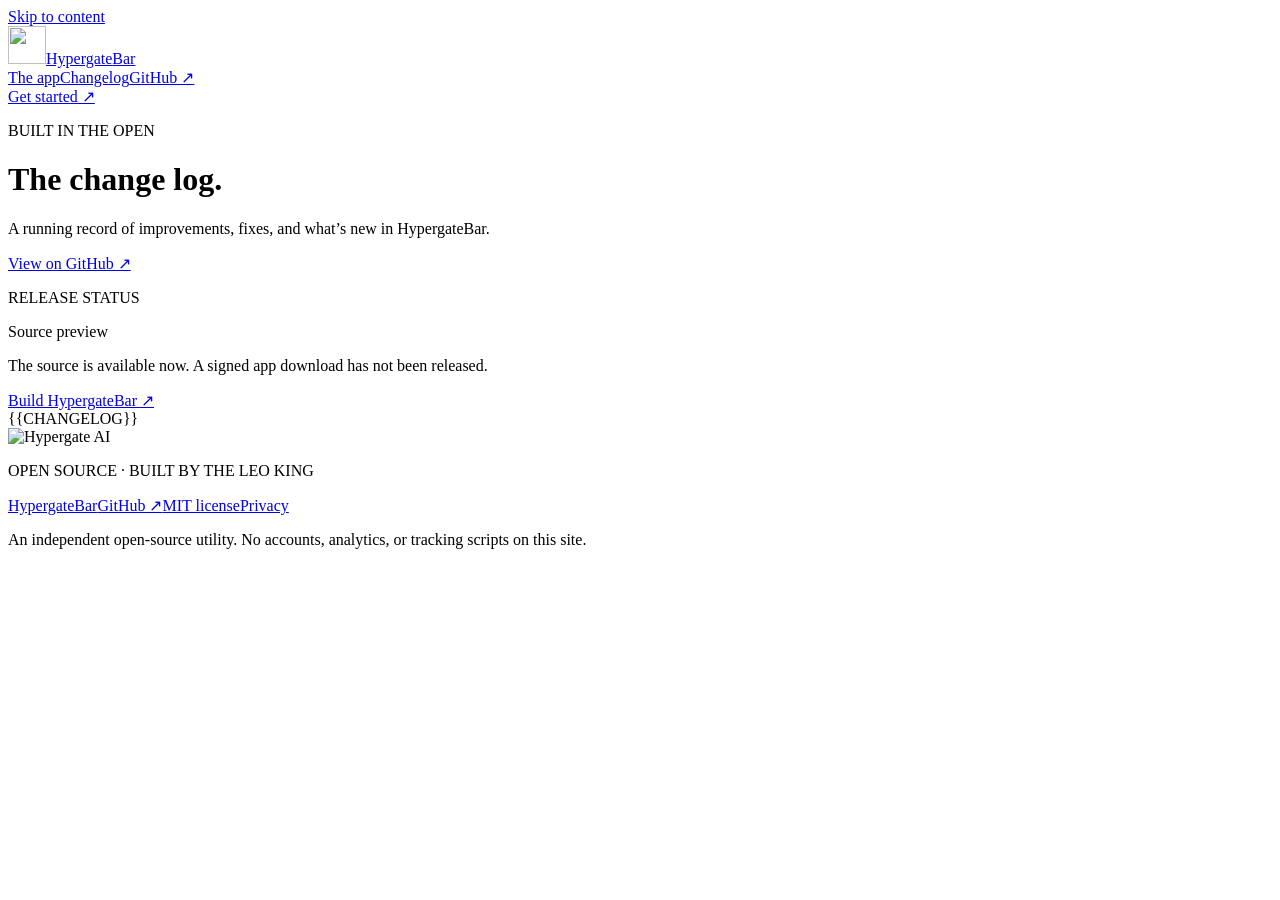
==== website/changelog.html @ e425a377 "Add public utility website and menu-bar update availability" ====
<!doctype html>
<html lang="en"><head><meta charset="utf-8"><meta name="viewport" content="width=device-width, initial-scale=1"><meta name="theme-color" content="#0c0c10"><title>Changelog · HypergateBar</title><meta name="description" content="HypergateBar development updates and release notes, published from the open-source repository."><link rel="icon" href="/assets/hypergate-icon.png" type="image/png"><link rel="stylesheet" href="/styles.css"></head><body>
<a class="skip" href="#main">Skip to content</a>
<header class="site-header"><div class="container nav"><a class="brand" href="/" aria-label="HypergateBar home"><img src="/assets/hypergate-icon.png" width="38" height="38" alt=""><span>Hypergate<span class="brand-bar">Bar</span></span></a><nav aria-label="Main navigation"><a href="/#inside">The app</a><a href="/changelog/" aria-current="page">Changelog</a><a class="source-link" href="https://github.com/theleoking-astrology/hypergate-bar">GitHub ↗</a></nav><a class="button small" href="/#install">Get started ↗</a></div></header>
<main id="main" class="container changelog-page"><div class="changelog-heading"><p class="eyebrow">BUILT IN THE OPEN</p><h1>The change log.</h1><p>A running record of improvements, fixes, and what’s new in HypergateBar.</p><a class="text-link" href="https://github.com/theleoking-astrology/hypergate-bar/blob/main/CHANGELOG.md">View on GitHub ↗</a></div><div class="changelog-layout"><aside><p class="eyebrow">RELEASE STATUS</p><p class="release-label"><span class="status-dot" aria-hidden="true"></span> Source preview</p><p>The source is available now. A signed app download has not been released.</p><a href="/#install">Build HypergateBar ↗</a></aside><div class="release-list">{{CHANGELOG}}</div></div></main>
<footer class="container site-footer"><div><img class="umbrella-wordmark" src="/assets/hypergate-wordmark.webp" width="210" height="17" alt="Hypergate AI"><p>OPEN SOURCE · BUILT BY THE LEO KING</p></div><nav aria-label="Footer navigation"><a href="/">HypergateBar</a><a href="https://github.com/theleoking-astrology/hypergate-bar">GitHub ↗</a><a href="https://github.com/theleoking-astrology/hypergate-bar/blob/main/LICENSE">MIT license</a><a href="https://github.com/theleoking-astrology/hypergate-bar/blob/main/docs/privacy.md">Privacy</a></nav><p class="footer-note">An independent open-source utility. No accounts, analytics, or tracking scripts on this site.</p></footer></body></html>
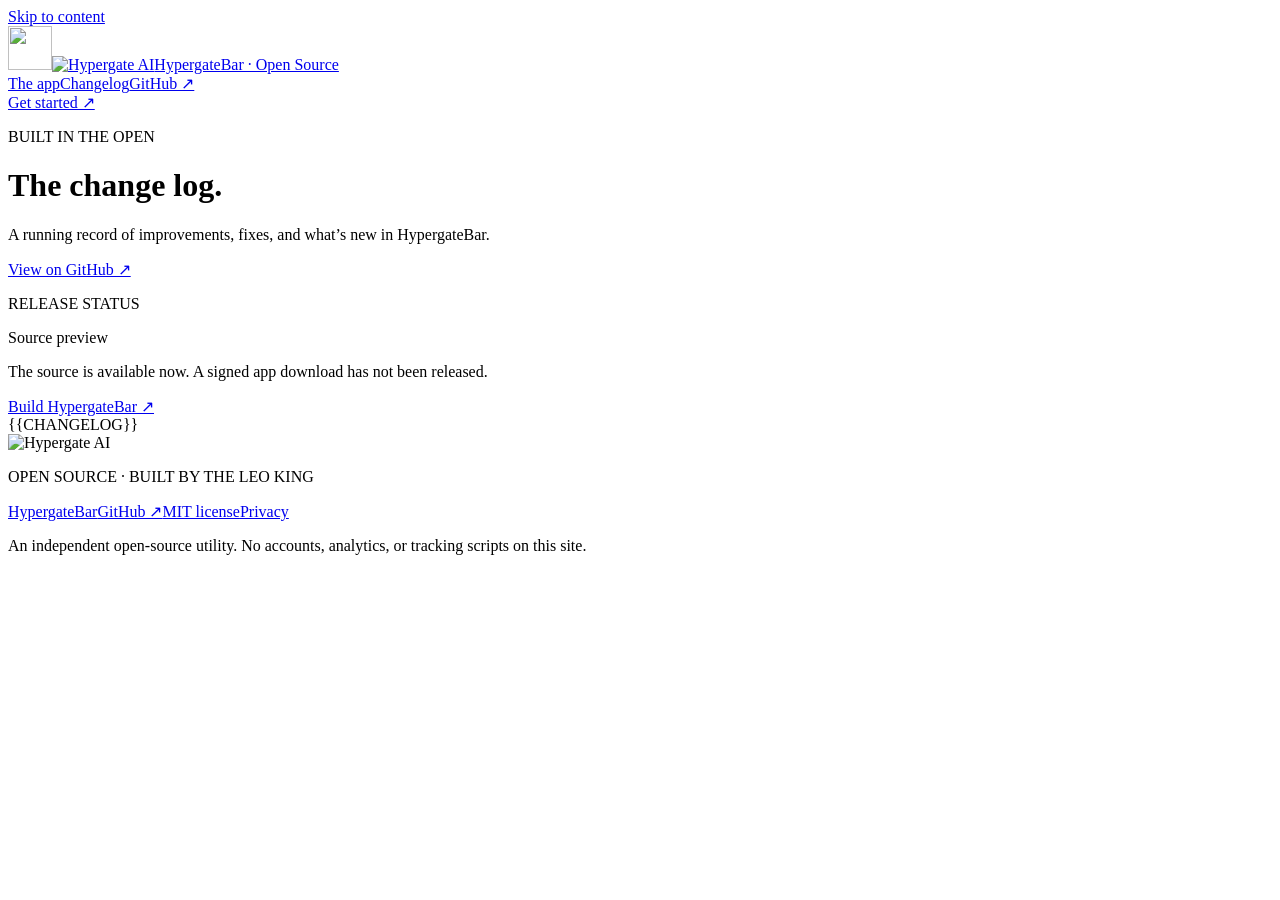
==== commit db0ac565: "Show full Hypergate AI logo in website headers" ====
--- a/website/changelog.html
+++ b/website/changelog.html
@@ -1,6 +1,6 @@
 <!doctype html>
 <html lang="en"><head><meta charset="utf-8"><meta name="viewport" content="width=device-width, initial-scale=1"><meta name="theme-color" content="#0c0c10"><title>Changelog · HypergateBar</title><meta name="description" content="HypergateBar development updates and release notes, published from the open-source repository."><link rel="icon" href="/assets/hypergate-icon.png" type="image/png"><link rel="stylesheet" href="/styles.css"></head><body>
 <a class="skip" href="#main">Skip to content</a>
-<header class="site-header"><div class="container nav"><a class="brand" href="/" aria-label="HypergateBar home"><img src="/assets/hypergate-icon.png" width="38" height="38" alt=""><span>Hypergate<span class="brand-bar">Bar</span></span></a><nav aria-label="Main navigation"><a href="/#inside">The app</a><a href="/changelog/" aria-current="page">Changelog</a><a class="source-link" href="https://github.com/theleoking-astrology/hypergate-bar">GitHub ↗</a></nav><a class="button small" href="/#install">Get started ↗</a></div></header>
+<header class="site-header"><div class="container nav"><a class="brand" href="/" aria-label="HypergateBar home"><img class="brand-icon" src="/assets/hypergate-icon.png" width="44" height="44" alt=""><span class="brand-identity"><img class="brand-logo" src="/assets/hypergate-wordmark.webp" width="280" height="22" alt="Hypergate AI"><span class="brand-product">HypergateBar · Open Source</span></span></a><nav aria-label="Main navigation"><a href="/#inside">The app</a><a href="/changelog/" aria-current="page">Changelog</a><a class="source-link" href="https://github.com/theleoking-astrology/hypergate-bar">GitHub ↗</a></nav><a class="button small" href="/#install">Get started ↗</a></div></header>
 <main id="main" class="container changelog-page"><div class="changelog-heading"><p class="eyebrow">BUILT IN THE OPEN</p><h1>The change log.</h1><p>A running record of improvements, fixes, and what’s new in HypergateBar.</p><a class="text-link" href="https://github.com/theleoking-astrology/hypergate-bar/blob/main/CHANGELOG.md">View on GitHub ↗</a></div><div class="changelog-layout"><aside><p class="eyebrow">RELEASE STATUS</p><p class="release-label"><span class="status-dot" aria-hidden="true"></span> Source preview</p><p>The source is available now. A signed app download has not been released.</p><a href="/#install">Build HypergateBar ↗</a></aside><div class="release-list">{{CHANGELOG}}</div></div></main>
 <footer class="container site-footer"><div><img class="umbrella-wordmark" src="/assets/hypergate-wordmark.webp" width="210" height="17" alt="Hypergate AI"><p>OPEN SOURCE · BUILT BY THE LEO KING</p></div><nav aria-label="Footer navigation"><a href="/">HypergateBar</a><a href="https://github.com/theleoking-astrology/hypergate-bar">GitHub ↗</a><a href="https://github.com/theleoking-astrology/hypergate-bar/blob/main/LICENSE">MIT license</a><a href="https://github.com/theleoking-astrology/hypergate-bar/blob/main/docs/privacy.md">Privacy</a></nav><p class="footer-note">An independent open-source utility. No accounts, analytics, or tracking scripts on this site.</p></footer></body></html>
